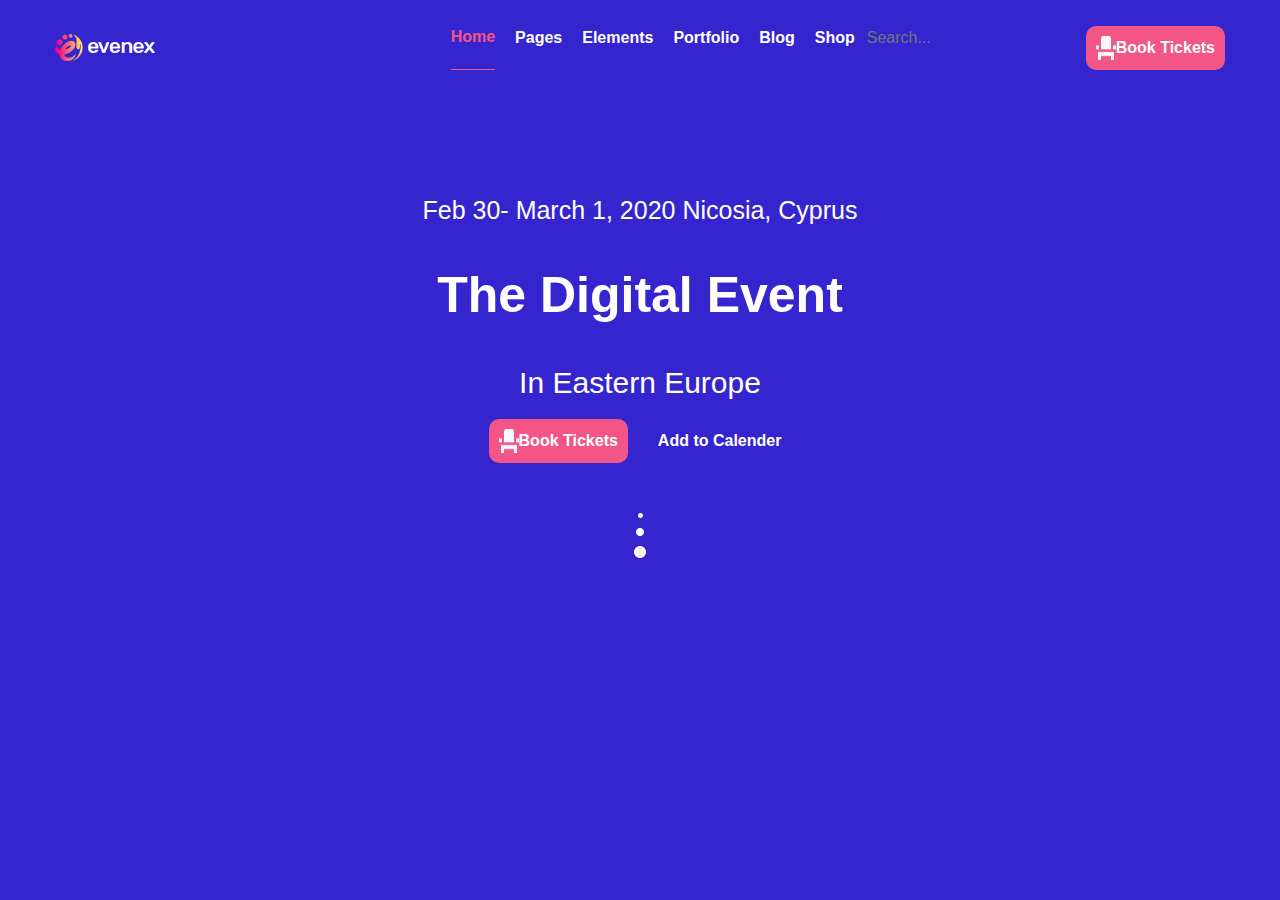
==== index.html @ 917aac90 "Create index.html" ====
<!DOCTYPE html>
<html lang="en">
  <head>
    <meta charset="UTF-8" />
    <meta http-equiv="X-UA-Compatible" content="IE=edge" />
    <meta name="viewport" content="width=device-width, initial-scale=1.0" />
    <title>XspeedStudio task</title>
  </head>
  <meta
    http-equiv="refresh"
    content="0; URL=./Front End Question Pack/HTML/index.html"
  />
  <body></body>
</html>
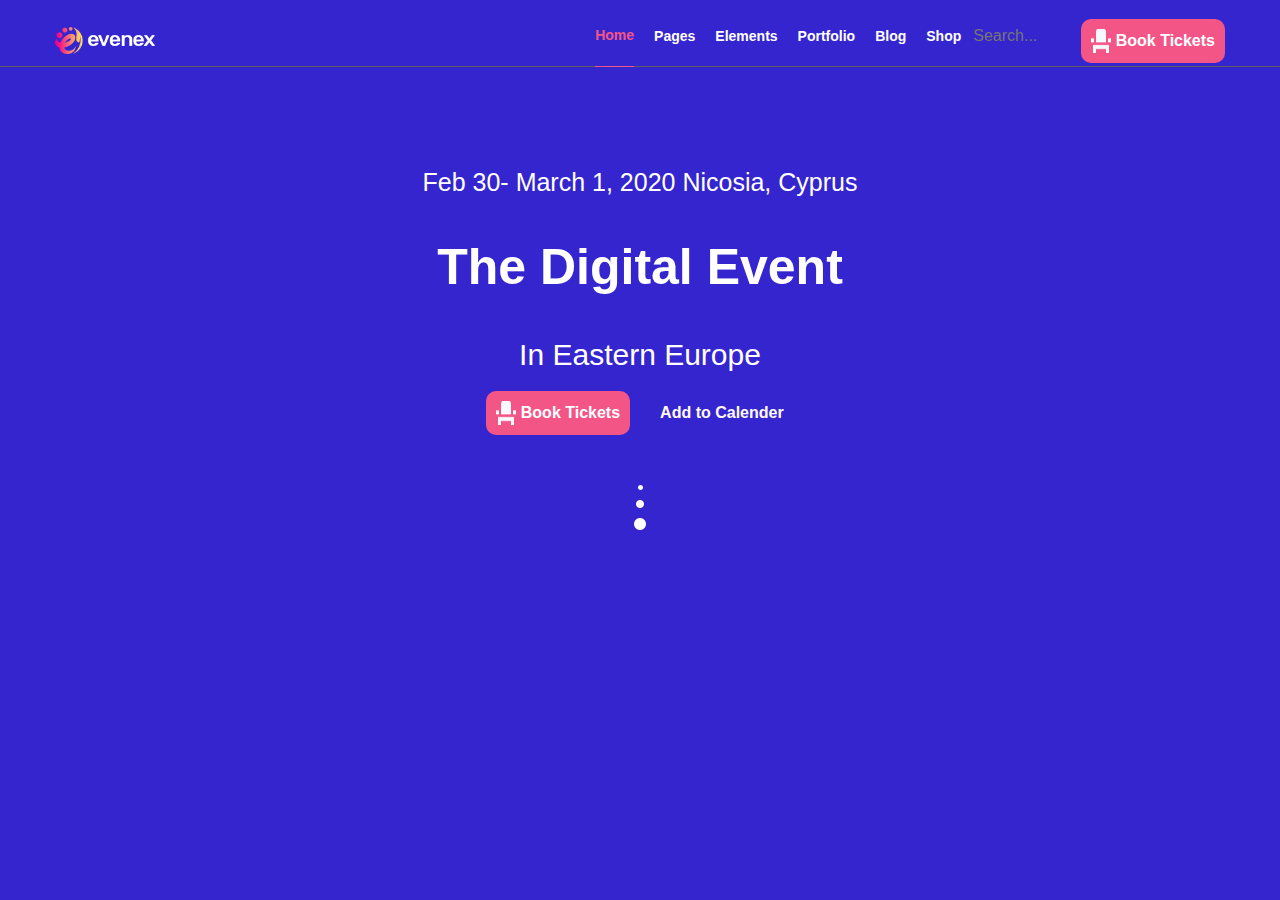
==== commit 91d7870b: "may 30,2021" ====
--- a/index.html
+++ b/index.html
@@ -6,9 +6,6 @@
     <meta name="viewport" content="width=device-width, initial-scale=1.0" />
     <title>XspeedStudio task</title>
   </head>
-  <meta
-    http-equiv="refresh"
-    content="0; URL=./Front End Question Pack/HTML/index.html"
-  />
+  <meta http-equiv="refresh" content="0; URL=./Front End Question Pack/HTML/" />
   <body></body>
 </html>
